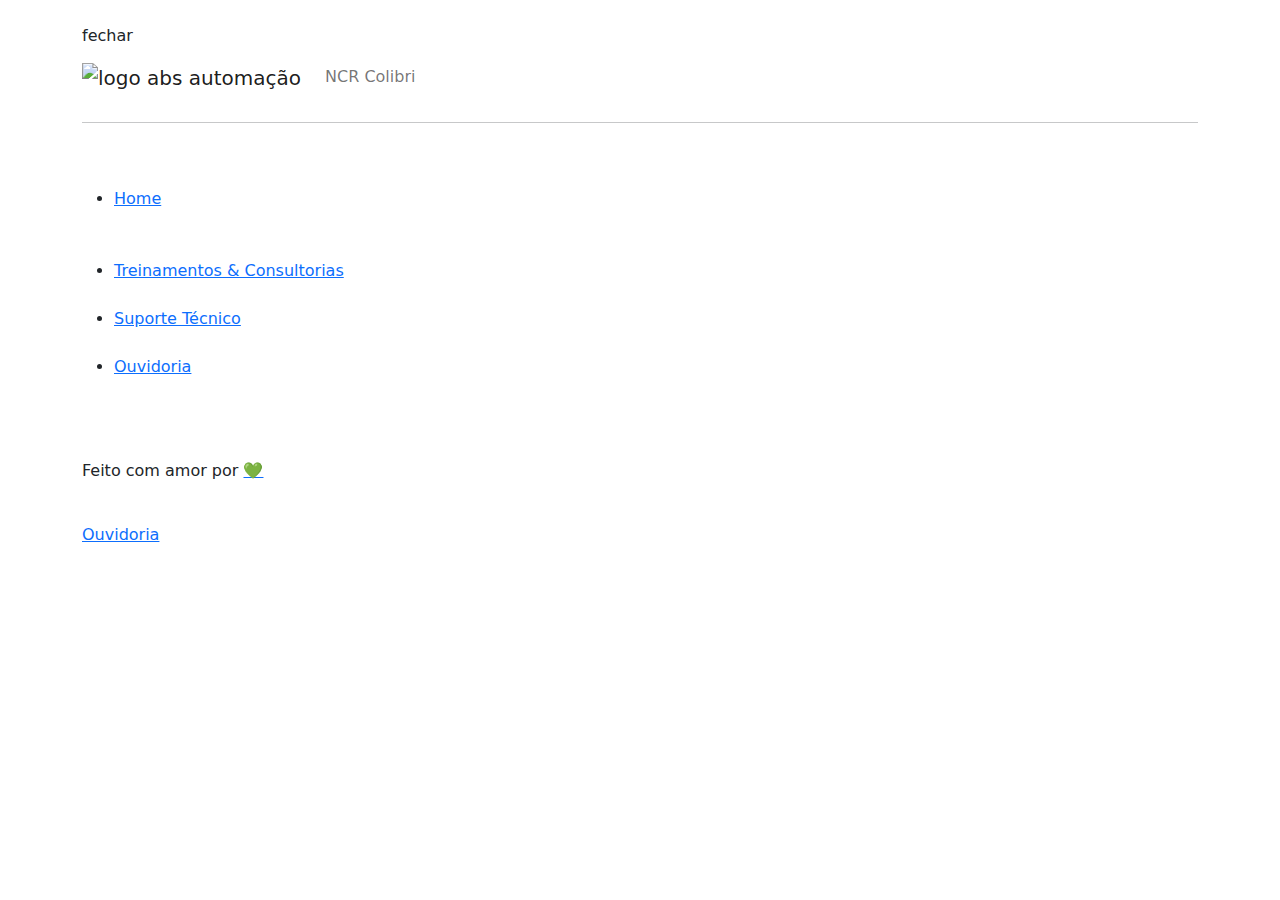
==== parceiros.html @ ea0f2a2a "adiciona arquivo html para pagina parceiros" ====
<!DOCTYPE html>
<html lang="pt-BR">

<head>
    <meta charset="UTF-8" />
    <meta content="IE=edge" http-equiv="X-UA-Compatible" />
    <meta content="width=device-width, initial-scale=1.0" name="viewport" />
    <meta content="Gleyson Atanazio" name="author" />
    <meta content="HomePage da Abs Automação Ltda" name="description" />
    <link rel="stylesheet" href="./css/styleParceiros.css">
    <link rel="stylesheet" href="./bootstrap/css/bootstrap.min.css">
    <link rel="apple-touch-icon" sizes="180x180" href="./imagens/apple-touch-icon.png" />
    <link rel="icon" type="image/png" sizes="32x32" href="./imagens/favicon-32x32.png" />
    <link rel="icon" type="image/png" sizes="16x16" href="./imagens/favicon-16x16.png" />
    <link rel="manifest" href="./site.webmanifest" />
    <title>::: Abs Automação Ltda :::</title>
</head>

<body>
    <div class="container">
        <br>
        <div class="hamburguer">
            <div class="line" id="line1"></div>
            <div class="line" id="line2"></div>
            <div class="line" id="line3"></div>
            <span>fechar</span>

        </div>

        <nav class="navbar navbar-expand-lg navbar-light">
            <a class="navbar-brand" href="#"><img alt="logo abs automação"
                    src="https://encrypted-tbn0.gstatic.com/images?q=tbn:ANd9GcSe6mPxPCJgJ-hVBy1S0Fxgw2p4877pdPWmyI245IwAxBXDbiy58hdpdd4fvHJVbJ2kMEbVJCu20ghH1w&amp;usqp=CAU" width="220" height="80">
            </a>
            <div class="collapse navbar-collapse">
                <ul class="navbar-nav">
                    <li class="nav-item">
                        <a class="nav-link" href="#" target="_blank">NCR Colibri</a>
                    </li>
                </ul>
            </div>
        </nav>
        

    <hr>
    <aside class="sidebar">
        <nav>
            <ul clas</divs="menu">
                <br><br>
                <li class="menu-item"><a href="./index.html" class="menu-link">Home</a></li>
                <br>
                <!--
          <li clsss="menu-item"><a href="./SaibaMais.html" class="menu-link">Sobre</a></li>
          -->
                <!--
          <li class="menu-item"><a href="#parceiros" class="menu-link">Parceiros</a></li>
          -->
                <br>
                <li class="menu-item"><a href="./treinamentos.html" class="menu-link">Treinamentos &
                        Consultorias</a></li>
                <br>
                <li class="menu-item"><a href="./suporte.html" class="menu-link">Suporte Técnico</a></li>
                <br>
                <li class="menu-item"><a
                        href="https://api.whatsapp.com/send?phone=5581988027409&text=Preciso%20de%20Ajuda%20Urgente%20!"
                        class="menu-link">Ouvidoria</a></li>
            </ul>
        </nav>
        <div class="social-media">
            <a href="https://www.facebook.com/www.abscard.com.br/"><i class="fab fa-facebook"></i></a>
            <!--
        <a href="#"><i class="fab fa-github-alt"></i></a>
        <a href="#"><i class="fab fa-twitter"></i></a>
        -->
        </div>
    </aside>
    <footer>
        <div class="footer-content">
            <br>
            <div class="social-list">
                <ul>

                    <a href="https://www.facebook.com/www.abscard.com.br/"><i class="fab fa-facebook-f"></i></a>

                    </li>


                </ul>
            </div>

            <br>
            <p>Feito com amor por <a href="https://github.com/atnzpe/supreme-adventure">💚</a></p>
            </br>

            <p><a href="https://api.whatsapp.com/send?phone=5581988027409&text=Preciso%20de%20Ajuda%20Urgente%20!"
                    target="_blank">Ouvidoria</a></p>
            <br>

        </div>
    </footer>
    <!--<a href="#home" id="link-topo">-->
    <i class="fas fa-arrow-up"></i>
    </a>
    </div>
</body>
<!--
<script src="//code-sa1.jivosite.com/widget/Wfoc69BjDq" async></script>
-->
<script src="./script/script.js"></script>

</html>
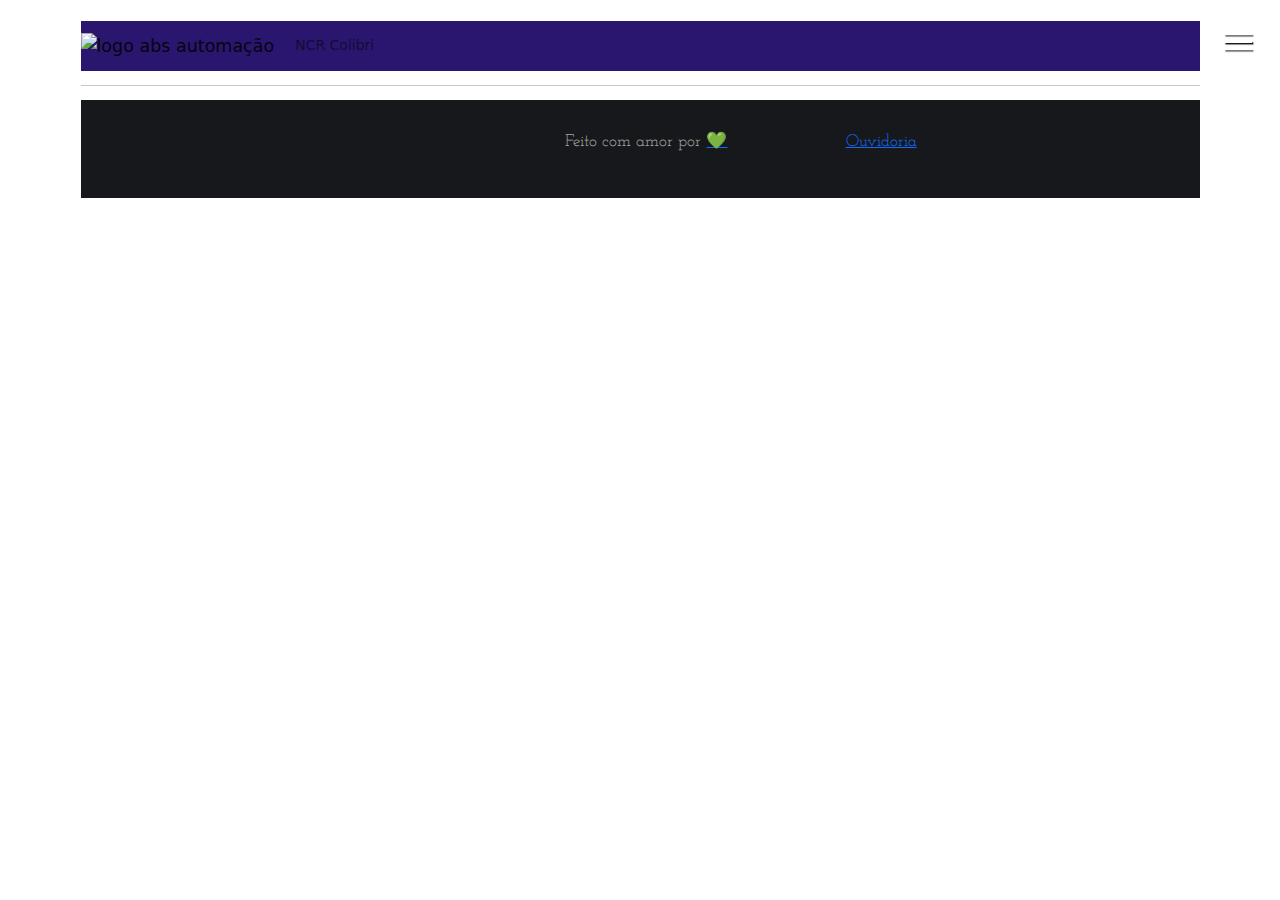
==== commit 30d1a53e: "cria a section para o id ncrcolibri" ====
--- a/parceiros.html
+++ b/parceiros.html
@@ -39,7 +39,9 @@
                 </ul>
             </div>
         </nav>
-        
+        <section id="ncrcolibri">
+
+        </section>
 
     <hr>
     <aside class="sidebar">
--- a/css/styleParceiros.css
+++ b/css/styleParceiros.css
@@ -0,0 +1,652 @@
+@import url("https://fonts.googleapis.com/css2?family=Baloo+Da+2:wght@400;500;600;700&family=Josefin+Slab:ital,wght@0,300;0,400;0,600;0,700;1,300;1,400;1,600&family=Muli:ital,wght@0,200;0,300;0,400;0,500;1,200;1,300;1,400&display=swap");
+
+@import url("https://cdnjs.cloudflare.com/ajax/libs/font-awesome/5.12.0-2/css/all.min.css");
+
+* {
+  margin: 0;
+  padding: 0;
+  list-style: none;
+  text-decoration: none;
+}
+
+:root {
+  --font-primary: "Baloo Da 2", serif;
+  --font-secundary: "Josefin Slab", serif;
+  --font-action: "Muli", serif;
+}
+
+html{
+  scroll-behavior: smooth;
+  
+}
+
+.hamburguer {
+  /* background-color: red; */
+  width: 2rem;
+  height: 2rem;
+  position: fixed;
+  z-index: 100;
+  right: 2rem;
+  top: 2rem;
+  display: flex;
+  flex-direction: column;
+  justify-content: space-evenly;
+  cursor: pointer;
+}
+
+.show-menu .hamburguer {
+  right: 16rem;
+}
+
+.line {
+  width: 100%;
+  height: 0.1rem;
+  background-color: #fff;
+  box-shadow: 0.1rem 0.1rem 1px #000;
+  transition: transform 1s;
+}
+
+.show-menu #line1 {
+  transform: rotate(45deg) translate(0.3rem, 0.45rem);
+}
+.show-menu #line2 {
+  opacity: 0;
+  visibility: hidden;
+}
+.show-menu #line3 {
+  transform: rotate(-45deg) translate(0.3rem, -0.45rem);
+}
+
+.hamburguer span {
+  position: absolute;
+  left: 3rem;
+  height: 2rem;
+  width: 6rem;
+  display: flex;
+  justify-content: center;
+  align-items: center;
+  background-color: #a044ff;
+  color: #ffffff;
+  font-family: var(--font-action);
+  opacity: 0;
+}
+
+.hamburguer span::before {
+  content: "";
+  position: absolute;
+  border-right: 0.5rem solid #a044ff;
+  border-top: 0.5rem solid transparent;
+  border-left: 0.5rem solid transparent;
+  border-bottom: 0.5rem solid transparent;
+  left: -1rem;
+}
+
+.show-menu .hamburguer:hover span {
+  opacity: 1;
+}
+
+header {
+  width: 100%;
+  height: 100vh;
+  overflow: hidden;
+  position: relative;
+}
+
+.navbar{
+  background-color: #2B166F ;
+}
+.img-wrapper {
+  width: 100%;
+  height: 100%;
+  overflow: hidden;
+  background-color: rgba(0, 0, 0, 0.8);
+}
+
+.img-wrapper img {
+  width: 100%;
+  height: 100%;
+  object-fit: cover;
+  opacity: 0.5;
+  animation: zoom 25s;
+}
+
+@keyframes zoom {
+  0% {
+    transform: scale(1.3);
+  }
+  100% {
+    transform: scale(1);
+  }
+}
+
+.banner {
+  position: absolute;
+  top: 30%;
+  left: 15%;
+}
+
+.banner img {
+  
+  align-items: center;
+  justify-content: center;
+  position:center;
+  display: flexbox;
+  opacity: 10;
+}
+
+.banner h1 {
+  color: #ffffff;
+  font-size: 3.5rem;
+  font-family: var(--font-primary);
+  font-weight: 200;
+  text-shadow: 0.3rem 0.4rem 2px rgba(0, 0, 0, 0.4);
+  line-height: 3.5rem;
+  margin-bottom: 2rem;
+  opacity: 0;
+  animation: moveBanner 1s 0.5s forwards;
+  align-items: center;
+  justify-content: center;
+}
+
+.banner p {
+  font-family: var(--font-secundary);
+  color: #fff;
+  font-size: 2rem;
+  text-shadow: 0.2rem 0.2rem rgba(0, 0, 0, 0.4);
+  margin-bottom: 2rem;
+  opacity: 0;
+  animation: moveBanner 1s 0.7s forwards;
+}
+.btn-home{
+display:flex;
+width:100px;
+height:10px;
+align-items: center;
+
+
+}
+
+.btn-saiba {
+  margin-left: 5px;
+margin-right: 0px;
+  font-family: var(--font-action);
+  color: #fff;
+  text-transform: uppercase;
+  letter-spacing: 0.1rem;
+  background: #6a3093;
+  background: -webkit-linear-gradient(to right, #a044ff, #6a3093);
+  background: linear-gradient(to left, #a044ff, #6a3093);
+  padding: 1rem 3rem;
+  border: none;
+  border-radius: 5px;
+  cursor: pointer;
+  opacity: 0;
+  animation: moveBanner 1s 0.9s forwards;
+  background: #6a3093;
+  background: -webkit-linear-gradient(to right, #a044ff, #6a3093);
+  background: linear-gradient(to left, #a044ff, #6a3093);
+  font-family: var(--font-action);
+  color: #eee;
+  border-radius: 0.5rem;
+  border: none;
+  box-shadow: 0 0.1rem 0.8rem rgba(0, 0, 0, 0.4);
+  align-items: center;
+  
+}
+
+.btn-treina {
+  align-items: center; 
+  font-family: var(--font-action);
+  color: #fff;
+  text-transform: uppercase;
+  letter-spacing: 0.1rem;
+  background: #6a3093;
+  background: -webkit-linear-gradient(to right, #a044ff, #6a3093);
+  background: linear-gradient(to left, #a044ff, #6a3093);
+  padding: 1rem 3rem;
+  border: none;
+  border-radius: 5px;
+  cursor: pointer;
+  opacity: 0;
+  animation: moveBanner 1s 0.9s forwards;
+  background: #6a3093;
+  background: -webkit-linear-gradient(to right, #a044ff, #6a3093);
+  background: linear-gradient(to left, #a044ff, #6a3093);
+  font-family: var(--font-action);
+  color: #eee;
+  border-radius: 0.5rem;
+  border: none;
+  box-shadow: 0 0.1rem 0.8rem rgba(0, 0, 0, 0.4);
+  margin-right: 5px;
+}
+
+
+@keyframes moveBanner {
+  0% {
+    transform: translateY(10rem) rotateY(-30deg);
+  }
+  100% {
+    transform: translateY(0) rotateY(0);
+    opacity: 1;
+  }
+}
+
+.sidebar {
+  width: 20rem;
+  height: 100vh;
+  background-color: #fff;
+  position: fixed;
+  top: 0;
+  right: -20rem;
+  transition: all 1s;
+  z-index: 80;
+}
+
+.show-menu .sidebar {
+  right: 0;
+}
+
+.menu {
+  position: absolute;
+  top: 40%;
+  left: 50%;
+  transform: translate(-50%, -50%);
+}
+
+.menu-item {
+  text-align: center;
+  margin-bottom: 0.5rem;
+}
+
+.menu-link {
+  font-family: var(--font-action);
+  font-size: 2rem;
+  color: #555;
+  transition: color 1s;
+}
+
+.menu-link:hover {
+  color: #6a3093;
+}
+
+.social-media {
+  position: absolute;
+  bottom: 2rem;
+  width: 100%;
+  display: flex;
+  justify-content: space-evenly;
+}
+
+.social-media i {
+  background-color: #6a3093;
+  color: rgba(255, 255, 255, 1);
+  height: 2.5rem;
+  width: 2.5rem;
+  font-size: 1.5rem;
+  display: flex;
+  justify-content: center;
+  align-items: center;
+  border-radius: 50%;
+  transition: background-color 1s;
+}
+
+.social-media i:hover {
+  background-color: #a044ff;
+}
+
+.conhecimentos {
+  height: 100%;
+  display: grid;
+  grid-template-columns: repeat(16, 1fr);
+  grid-template-rows: repeat(6, 6rem);
+  row-gap: 0.5rem;
+}
+
+.conhecimento:nth-child(1) {
+  grid-column: 4 / 7;
+  grid-row: 1 / 3;
+}
+
+.conhecimento:nth-child(2) {
+  grid-column: 3 / 6;
+  grid-row: 3 / 5;
+}
+
+.conhecimento:nth-child(3) {
+  grid-column: 4 / 7;
+  grid-row: 5 / -1;
+}
+
+.conhecimento:nth-child(4) {
+  grid-column: 11 / 14;
+  grid-row: 1 / 3;
+}
+
+.conhecimento:nth-child(5) {
+  grid-column: 12 / 15;
+  grid-row: 3 / 5;
+}
+
+.conhecimento:nth-child(6) {
+  grid-column: 11 / 14;
+  grid-row: 5 / -1;
+}
+
+.sessao-conhecimentos {
+  background-color: #f5f5f5;
+  height: 100%;
+}
+
+.sessao-header {
+  display: flex;
+  align-items: center;
+  justify-content: center;
+}
+
+.sessao-header h1 {
+  font-family: var(--font-primary);
+  font-size: 3rem;
+  color: #4b4b4b;
+  border-bottom: solid 3px #6a3093;
+  margin-bottom: 1.5rem;
+}
+
+.conhecimento-header {
+  display: flex;
+  align-items: center;
+  color: #4b4b4b;
+}
+
+.conhecimento-header i {
+  font-size: 2.5rem;
+}
+
+.conhecimento-header h3 {
+  font-family: var(--font-secundary);
+  font-size: 2rem;
+  padding-left: 1rem;
+}
+
+.conhecimento-text {
+  font-family: var(--font-secundary);
+  margin-top: 1rem;
+}
+
+.conhecimentos-img-wrapper {
+  grid-column: 7 / 11;
+  grid-row: 2 / 6;
+  width: 80%;
+  height: 80%;
+}
+
+.conhecimentos-img-wrapper img {
+  object-fit: cover;
+  height: 100%;
+}
+
+.projetos {
+  display:grid;
+  justify-content: space-evenly;
+  margin-bottom: 2rem;
+  margin-top: 10px;
+  margin-bottom: 10px;  
+    
+}
+.card {
+  width: 18rem;
+  height: 25rem;
+  position: relative;
+  
+    }
+
+.card-img-wrapper {
+  width: 100%;
+  height: 100%;
+  background-color: #262626;
+  border-radius: 0.5rem;
+}
+
+.card-img-wrapper img {
+  object-fit: cover;
+  width: 100%;
+  height: 100%;
+  border-radius: 0.5rem;
+  opacity: 0.8;
+  transition: opacity 0.3s;
+}
+
+.card:hover .card-img-wrapper img {
+  opacity: 0.5;
+}
+
+.card-info {
+  position: absolute;
+  bottom: 0;
+  opacity: 0;
+  visibility: hidden;
+  padding: 2rem;
+  text-shadow: 0.3rem 0.2rem 0.3rem rgba(0, 0, 0, 0.6);
+  transition: all 0.3s;
+}
+
+.card-info h2 {
+  font-family: var(--font-primary);
+  font-size: 2rem;
+  font-weight: 500;
+  color: #eee;
+}
+
+.card-info h3 {
+  font-family: var(--font-action);
+  font-weight: bolder;
+  color: #ff4081;
+  margin-bottom: 1.5rem;
+}
+
+.card-info p {
+  font-family: var(--font-secundary);
+  color: #eee;
+  font-weight: 400;
+  width: 80%;
+  margin-bottom: 2rem;
+}
+
+.btn {
+  background: #6a3093;
+  background: -webkit-linear-gradient(to right, #a044ff, #6a3093);
+  background: linear-gradient(to left, #a044ff, #6a3093);
+  font-family: var(--font-action);
+  color: #eee;
+  border-radius: 0.5rem;
+  border: none;
+  box-shadow: 0 0.1rem 0.8rem rgba(0, 0, 0, 0.4);
+}
+
+.card-info button {
+  width: 8rem;
+  height: 2.5rem;
+}
+
+.card:hover .card-info {
+  bottom: 2rem;
+  opacity: 1;
+  visibility: visible;
+}
+
+.sessao-contato {
+  width: 100%;
+  height: 100vh;
+  background-color: #272727;
+  display: flex;
+  align-items: center;
+  justify-content: center;
+}
+
+.contato-wrapper {
+  width: 60%;
+  height: 30rem;
+  display: flex;
+  box-shadow: 0 2rem 3rem rgba(0, 0, 0, 0.5);
+}
+
+.contato-left {
+  width: 35%;
+  background: linear-gradient(rgba(15, 15, 15, 0.6), rgba(22, 22, 22, 0.9)),
+    url(imagens/contato.jpg);
+  background-size: cover;
+}
+
+.contato-right {
+  width: 65%;
+  background-color: #eee;
+  padding: 1rem 3rem 3rem 3rem;
+}
+
+.sessao-contato h1 {
+  width: 100%;
+  text-align: center;
+  font-family: var(--font-primary);
+  color: #272727;
+  font-size: 3rem;
+  font-weight: lighter;
+}
+
+.sessao-contato form {
+  width: 100%;
+  display: flex;
+  flex-direction: column;
+  align-items: center;
+}
+
+.input-group {
+  position: relative;
+}
+
+.field {
+  background: transparent;
+  border: none;
+  width: 20rem;
+  font-size: 1.5rem;
+  font-family: var(--font-secundary);
+  border-bottom: 2px dashed #636363;
+  height: 3rem;
+  outline: none;
+  margin: 1rem 0;
+}
+
+.input-group textarea {
+  padding-top: 1rem;
+  max-width: 25rem;
+  max-height: 3rem;
+}
+
+.field-label {
+  position: absolute;
+  left: 0;
+  top: 2rem;
+  font-size: 1rem;
+  font-family: var(--font-secundary);
+  text-transform: uppercase;
+  transition: all 0.3s;
+}
+
+.field:focus ~ label {
+  top: 0;
+  font-size: 0.7rem;
+}
+
+.field:focus {
+  border-bottom: 1px solid;
+}
+
+.btn-submit {
+  font-size: 1.2rem;
+  text-transform: uppercase;
+  width: 80%;
+  height: 2.5rem;
+  margin-top: 1rem;
+  letter-spacing: 0.2rem;
+  cursor: pointer;
+  text-shadow: 0 0.1rem 0.3rem rgba(0, 0, 0, 0.5);
+  box-shadow: 0 0.1rem 0.3rem rgba(0, 0, 0, 0.3);
+}
+
+.preenchido{
+    pointer-events: none;
+}
+
+.sessao-orcamento{
+  width: 100%;
+  height: 100vh;
+  background: url("./imagens//bg-orcamento.jpg");
+  object-fit: cover;
+  display: flex;
+  justify-content: center;
+  align-items: center;
+}
+
+.orcamento-wrapper{
+  width: 60%;
+  height: 80%;
+  background-color: #ffffff99;
+  border-radius: 10px;
+  box-shadow: 0 0.1rem 0.3rem rgba(0, 0, 0, 0.5);
+  position: relative;
+}
+
+
+footer{
+  width: 100%;
+  height: 7rem;
+  background-color: #17181b;
+  display: flex;
+  justify-content: center;
+  align-items: center;
+}
+
+.footer-content{
+  width: 60%;
+  display: flex;
+  justify-content: space-between;
+}
+
+.footer-content p{
+  font-family: var(--font-secundary);
+  color: #a7a7a7;
+  font-size: 1.2rem;
+}
+
+.social-list a{
+  margin: 0 2rem;
+  color: #a7a7a7;
+  font-size: 1.3rem;
+}
+
+.social-list ul {
+  display: flex;
+}
+
+#link-topo{
+  position: fixed;
+  right: 3rem;
+  bottom: 3rem;
+  width: 3rem;
+  height: 3rem;
+  background: #6a3093;
+  background: -webkit-linear-gradient(to right, #a044ff, #6a3093);
+  background: linear-gradient(to left, #a044ff, #6a3093);
+  display: flex;
+  justify-content: center;
+  align-items: center;
+  color: #fff;
+  border-radius: .3rem;
+  box-shadow:  0 0.1rem 0.6rem #00000009;
+}
+
+/* Responsive =============*/
+
+@media (min-width: 800px) {
+  html {
+    font-size: 87.5%; /**/
+  }
+}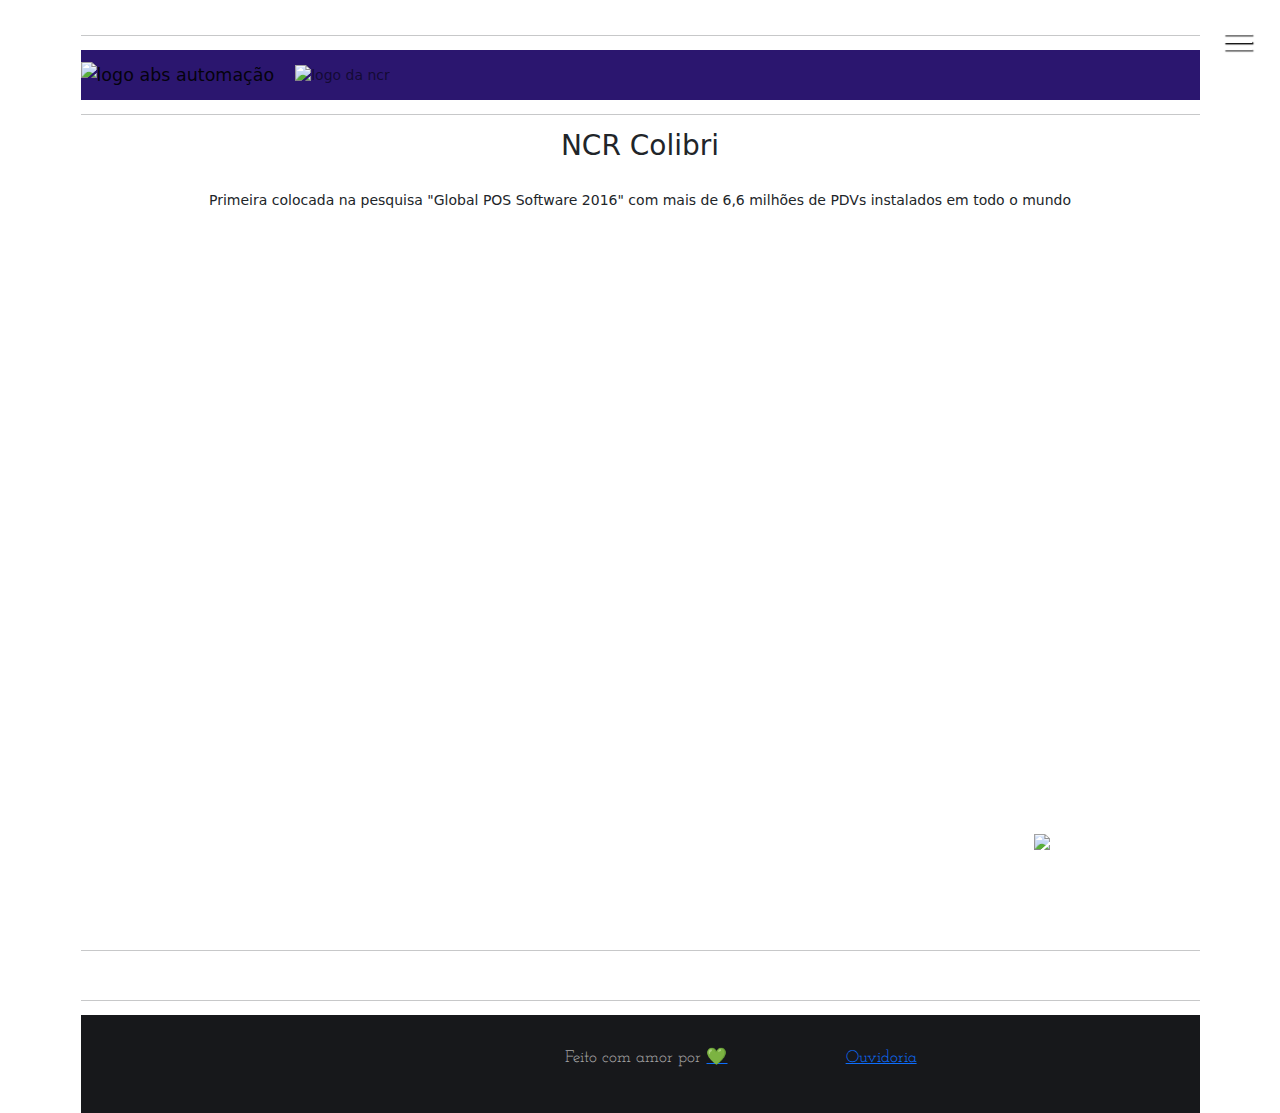
==== commit d352b71b: "Adiciona botao saiba mais no parceiro NCR Colibri" ====
--- a/parceiros.html
+++ b/parceiros.html
@@ -26,82 +26,104 @@
             <span>fechar</span>
 
         </div>
-
+        <hr>
         <nav class="navbar navbar-expand-lg navbar-light">
-            <a class="navbar-brand" href="#"><img alt="logo abs automação"
-                    src="https://encrypted-tbn0.gstatic.com/images?q=tbn:ANd9GcSe6mPxPCJgJ-hVBy1S0Fxgw2p4877pdPWmyI245IwAxBXDbiy58hdpdd4fvHJVbJ2kMEbVJCu20ghH1w&amp;usqp=CAU" width="220" height="80">
+            <a class="navbar-brand" href="./index.html"><img alt="logo abs automação"
+                    src="https://encrypted-tbn0.gstatic.com/images?q=tbn:ANd9GcSe6mPxPCJgJ-hVBy1S0Fxgw2p4877pdPWmyI245IwAxBXDbiy58hdpdd4fvHJVbJ2kMEbVJCu20ghH1w&amp;usqp=CAU"
+                    width="250" height="100">
             </a>
             <div class="collapse navbar-collapse">
                 <ul class="navbar-nav">
                     <li class="nav-item">
-                        <a class="nav-link" href="#" target="_blank">NCR Colibri</a>
+                        <a class="nav-link" href="#ncrcolibri" target="_blank"><img alt="logo da ncr"
+                                src="https://www.ncr.com/conf/ncr/settings/wcm/templates/product-solution-template/structure/_jcr_content/root/header/brand.coreimg.svg/1615699200536/ncr-bb-361-2017.svg"
+                                width="220" height="80"></a>
                     </li>
                 </ul>
             </div>
         </nav>
+        <hr>
         <section id="ncrcolibri">
+            <div class="container ncr text-center">
+                <h2>NCR Colibri</h2>
+                <br>
+                <p>Primeira colocada na pesquisa&nbsp;"Global POS
+                    Software 2016" com mais de 6,6 milhões de PDVs instalados em todo o mundo</p>
+                <br>
+                <iframe width="800" height="600
+        " src="https://www.youtube.com/embed/PdiTB3ywE7c" title="NCR Colibri" frameborder="0"
+                    allow="accelerometer; autoplay; clipboard-write; encrypted-media; gyroscope; picture-in-picture"
+                    allowfullscreen></iframe>
+                <img src="https://assets.ncr.com/content/dam/ncrcom/general/colibri/fc1f1f_7c72ed6c03b849e4a7e5c0a5f2f8bad7_mv2.png"
+                    style="float: inherit;" class="">
 
+                <a class="nav-link" href="./treinamentos.html" target="_blank"><button class="btn-saiba">Saiba
+                        Mais</button></a>
+            </div>
+            <br>
+            <hr>
+            <br>
         </section>
 
-    <hr>
-    <aside class="sidebar">
-        <nav>
-            <ul clas</divs="menu">
-                <br><br>
-                <li class="menu-item"><a href="./index.html" class="menu-link">Home</a></li>
-                <br>
-                <!--
+        <hr>
+        <aside class="sidebar">
+            <nav>
+                <ul clas</divs="menu">
+                    <br><br>
+                    <li class="menu-item"><a href="./index.html" class="menu-link">Home</a></li>
+                    <br>
+                    <!--
           <li clsss="menu-item"><a href="./SaibaMais.html" class="menu-link">Sobre</a></li>
           -->
-                <!--
+                    <!--
           <li class="menu-item"><a href="#parceiros" class="menu-link">Parceiros</a></li>
           -->
-                <br>
-                <li class="menu-item"><a href="./treinamentos.html" class="menu-link">Treinamentos &
-                        Consultorias</a></li>
-                <br>
-                <li class="menu-item"><a href="./suporte.html" class="menu-link">Suporte Técnico</a></li>
-                <br>
-                <li class="menu-item"><a
-                        href="https://api.whatsapp.com/send?phone=5581988027409&text=Preciso%20de%20Ajuda%20Urgente%20!"
-                        class="menu-link">Ouvidoria</a></li>
-            </ul>
-        </nav>
-        <div class="social-media">
-            <a href="https://www.facebook.com/www.abscard.com.br/"><i class="fab fa-facebook"></i></a>
-            <!--
+                    <br>
+                    <li class="menu-item"><a href="./treinamentos.html" class="menu-link">Treinamentos &
+                            Consultorias</a></li>
+                    <br>
+                    <li class="menu-item"><a href="./suporte.html" class="menu-link">Suporte Técnico</a></li>
+                    <br>
+                    <li class="menu-item"><a
+                            href="https://api.whatsapp.com/send?phone=5581988027409&text=Preciso%20de%20Ajuda%20Urgente%20!"
+                            class="menu-link">Ouvidoria</a></li>
+                </ul>
+            </nav>
+            <div class="social-media">
+                <a href="https://www.facebook.com/www.abscard.com.br/"><i class="fab fa-facebook"></i></a>
+                <!--
         <a href="#"><i class="fab fa-github-alt"></i></a>
         <a href="#"><i class="fab fa-twitter"></i></a>
         -->
-        </div>
-    </aside>
-    <footer>
-        <div class="footer-content">
-            <br>
-            <div class="social-list">
-                <ul>
+            </div>
+        </aside>
+        <footer>
+            <div class="footer-content">
+                <br>
+                <div class="social-list">
+                    <ul>
 
-                    <a href="https://www.facebook.com/www.abscard.com.br/"><i class="fab fa-facebook-f"></i></a>
+                        <a href="https://www.facebook.com/www.abscard.com.br/"><i class="fab fa-facebook-f"></i></a>
 
-                    </li>
+                        </li>
 
 
-                </ul>
+                    </ul>
+                </div>
+
+                <br>
+                <p>Feito com amor por <a href="https://github.com/atnzpe/supreme-adventure">💚</a></p>
+                </br>
+
+                <p><a href="https://api.whatsapp.com/send?phone=5581988027409&text=Preciso%20de%20Ajuda%20Urgente%20!"
+                        target="_blank">Ouvidoria</a></p>
+                <br>
+
             </div>
-
-            <br>
-            <p>Feito com amor por <a href="https://github.com/atnzpe/supreme-adventure">💚</a></p>
-            </br>
-
-            <p><a href="https://api.whatsapp.com/send?phone=5581988027409&text=Preciso%20de%20Ajuda%20Urgente%20!"
-                    target="_blank">Ouvidoria</a></p>
-            <br>
-
-        </div>
-    </footer>
-    <!--<a href="#home" id="link-topo">-->
-    <i class="fas fa-arrow-up"></i>
-    </a>
+        </footer>
+        <!--<a href="#home" id="link-topo">-->
+        <i class="fas fa-arrow-up"></i>
+        </a>
     </div>
 </body>
 <!--
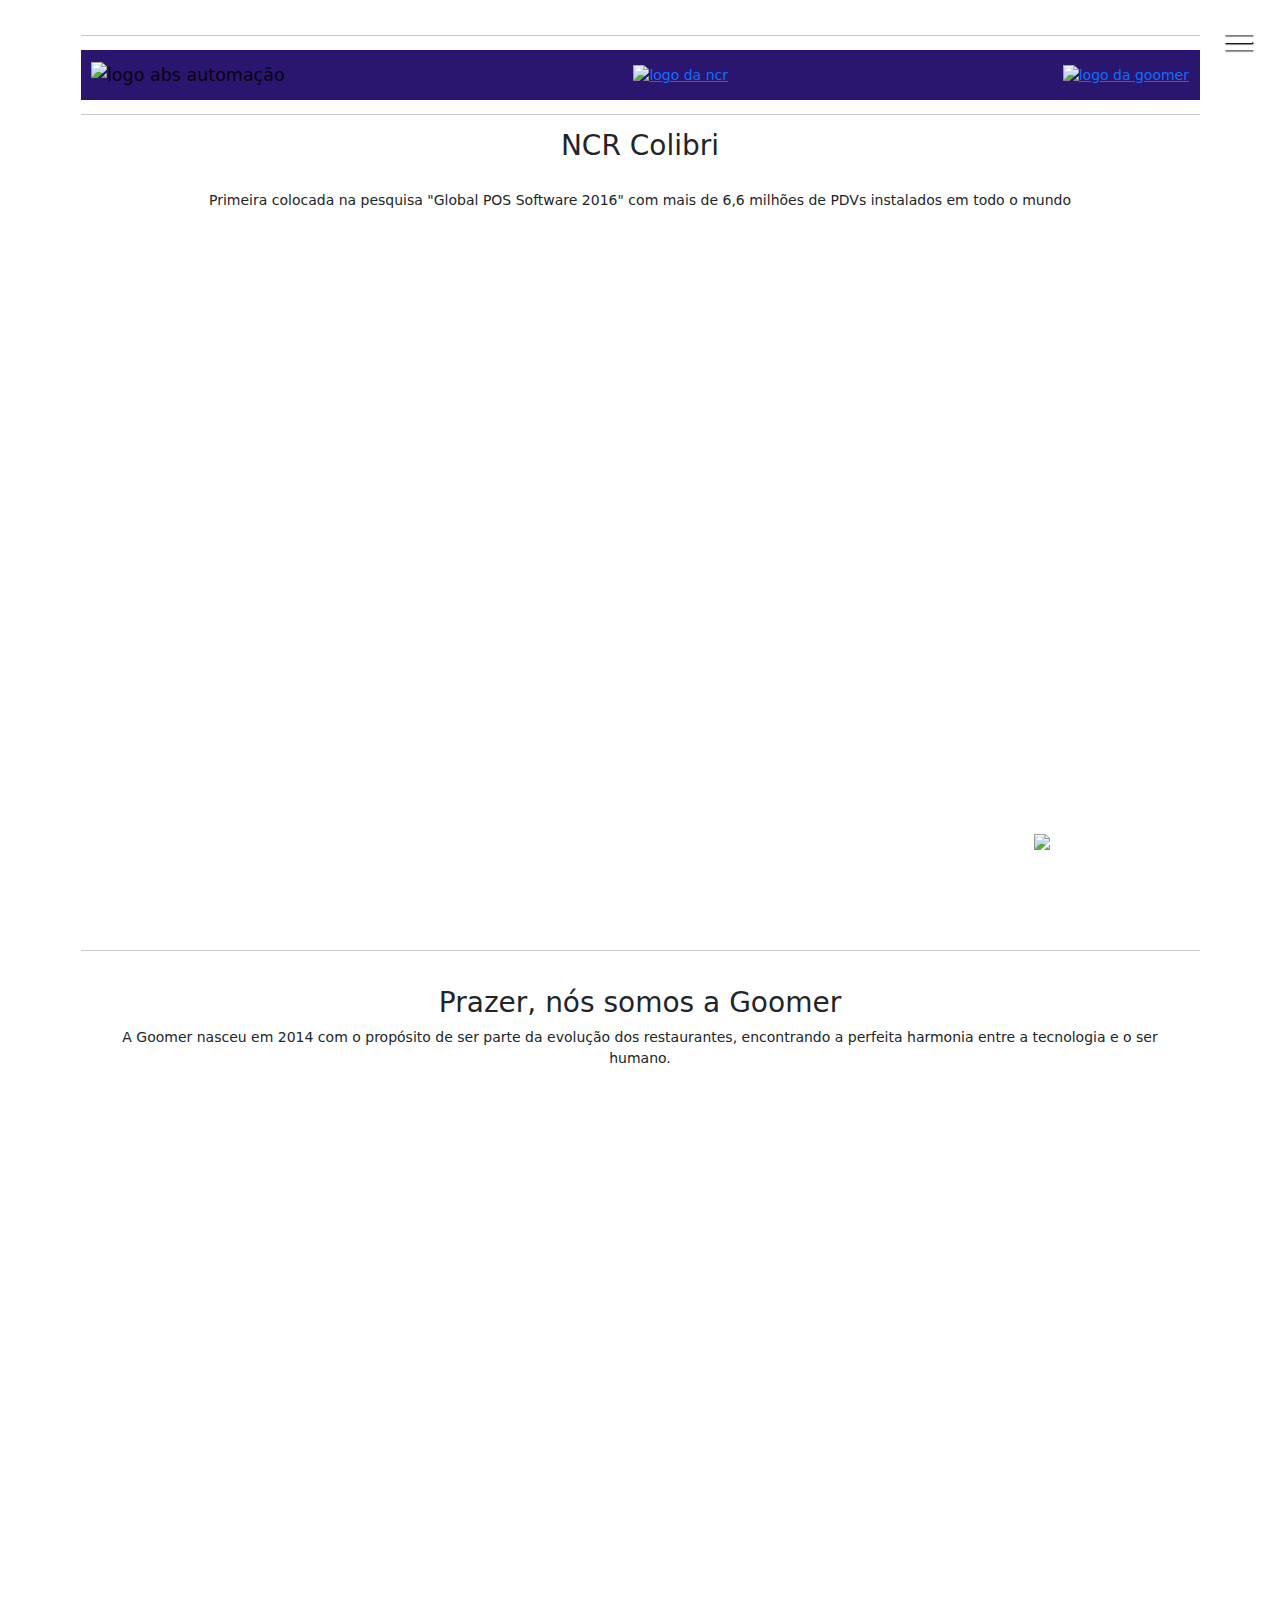
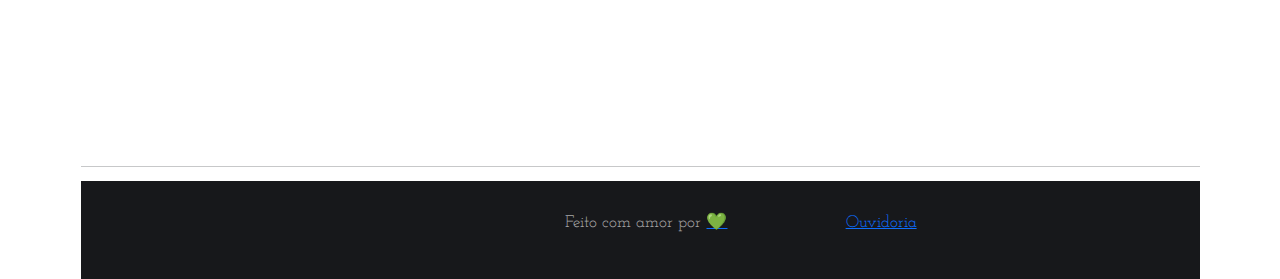
==== commit 6a0c804c: "cria section goomer" ====
--- a/parceiros.html
+++ b/parceiros.html
@@ -27,20 +27,22 @@
 
         </div>
         <hr>
-        <nav class="navbar navbar-expand-lg navbar-light">
-            <a class="navbar-brand" href="./index.html"><img alt="logo abs automação"
-                    src="https://encrypted-tbn0.gstatic.com/images?q=tbn:ANd9GcSe6mPxPCJgJ-hVBy1S0Fxgw2p4877pdPWmyI245IwAxBXDbiy58hdpdd4fvHJVbJ2kMEbVJCu20ghH1w&amp;usqp=CAU"
-                    width="250" height="100">
-            </a>
-            <div class="collapse navbar-collapse">
-                <ul class="navbar-nav">
-                    <li class="nav-item">
-                        <a class="nav-link" href="#ncrcolibri" target="_blank"><img alt="logo da ncr"
-                                src="https://www.ncr.com/conf/ncr/settings/wcm/templates/product-solution-template/structure/_jcr_content/root/header/brand.coreimg.svg/1615699200536/ncr-bb-361-2017.svg"
-                                width="220" height="80"></a>
-                    </li>
-                </ul>
+        <nav class="navbar navbar-light">
+            <div class="container">
+                <a class="navbar-brand" href="./index.html"><img alt="logo abs automação"
+                        src="https://encrypted-tbn0.gstatic.com/images?q=tbn:ANd9GcSe6mPxPCJgJ-hVBy1S0Fxgw2p4877pdPWmyI245IwAxBXDbiy58hdpdd4fvHJVbJ2kMEbVJCu20ghH1w&amp;usqp=CAU"
+                        width="250" height="100">
+                </a>
+                <a class="nav-brand" href="#ncrcolibri" target="_blank"><img alt="logo da ncr"
+                        src="https://www.ncr.com/conf/ncr/settings/wcm/templates/product-solution-template/structure/_jcr_content/root/header/brand.coreimg.svg/1615699200536/ncr-bb-361-2017.svg"
+                        width="100" height="100"></a>
+                <a class="nav-brand" href="#goomer" target="_blank"><img alt="logo da goomer"
+                        src=" https://blog.goomer.com.br/wp-content/uploads/2021/10/Captura-de-Tela-2021-10-03-a%CC%80s-18.30.06.png "
+                        width="100" height="100"></a>
             </div>
+
+
+
         </nav>
         <hr>
         <section id="ncrcolibri">
@@ -57,12 +59,32 @@
                 <img src="https://assets.ncr.com/content/dam/ncrcom/general/colibri/fc1f1f_7c72ed6c03b849e4a7e5c0a5f2f8bad7_mv2.png"
                     style="float: inherit;" class="">
 
-                <a class="nav-link" href="./treinamentos.html" target="_blank"><button class="btn-saiba">Saiba
-                        Mais</button></a>
+                <a class="nav-link"
+                    href="https://api.whatsapp.com/send?phone=5581988027409&text=Quero%20saber%20mais%20sobre%20o%20NCR%20Colibri%20!"
+                    target="_blank"><button class="btn-saiba">Saiba Mais</button></a>
             </div>
             <br>
             <hr>
             <br>
+        </section>
+        <section id="goomer">
+            <div class="container goomer text-center">
+                <h2>Prazer, nós somos a <span>Goomer</span></h2>
+                <p>A Goomer nasceu em 2014 com o propósito de ser parte da evolução dos restaurantes, encontrando a
+                    perfeita harmonia entre a tecnologia e o ser humano.</p>
+
+                <iframe width="800" height="600" src="https://www.youtube.com/embed/d0fXEzhsItg"
+                    title="YouTube video player" frameborder="0"
+                    allow="accelerometer; autoplay; clipboard-write; encrypted-media; gyroscope; picture-in-picture"
+                    allowfullscreen></iframe>
+                <br>
+
+
+                <a class="nav-link"
+                    href="https://api.whatsapp.com/send?phone=5581988027409&text=Quero%20saber%20mais%20sobre%20o%20a%20Goomer%20!"
+                    target="_blank"><button class="btn-saiba">Saiba Mais</button></a>
+
+            </div>
         </section>
 
         <hr>
@@ -72,9 +94,8 @@
                     <br><br>
                     <li class="menu-item"><a href="./index.html" class="menu-link">Home</a></li>
                     <br>
-                    <!--
-          <li clsss="menu-item"><a href="./SaibaMais.html" class="menu-link">Sobre</a></li>
-          -->
+                    <li clsss="menu-item"><a href="./parceiros.html" class="menu-link">Parceiros/a></li>
+
                     <!--
           <li class="menu-item"><a href="#parceiros" class="menu-link">Parceiros</a></li>
           -->
